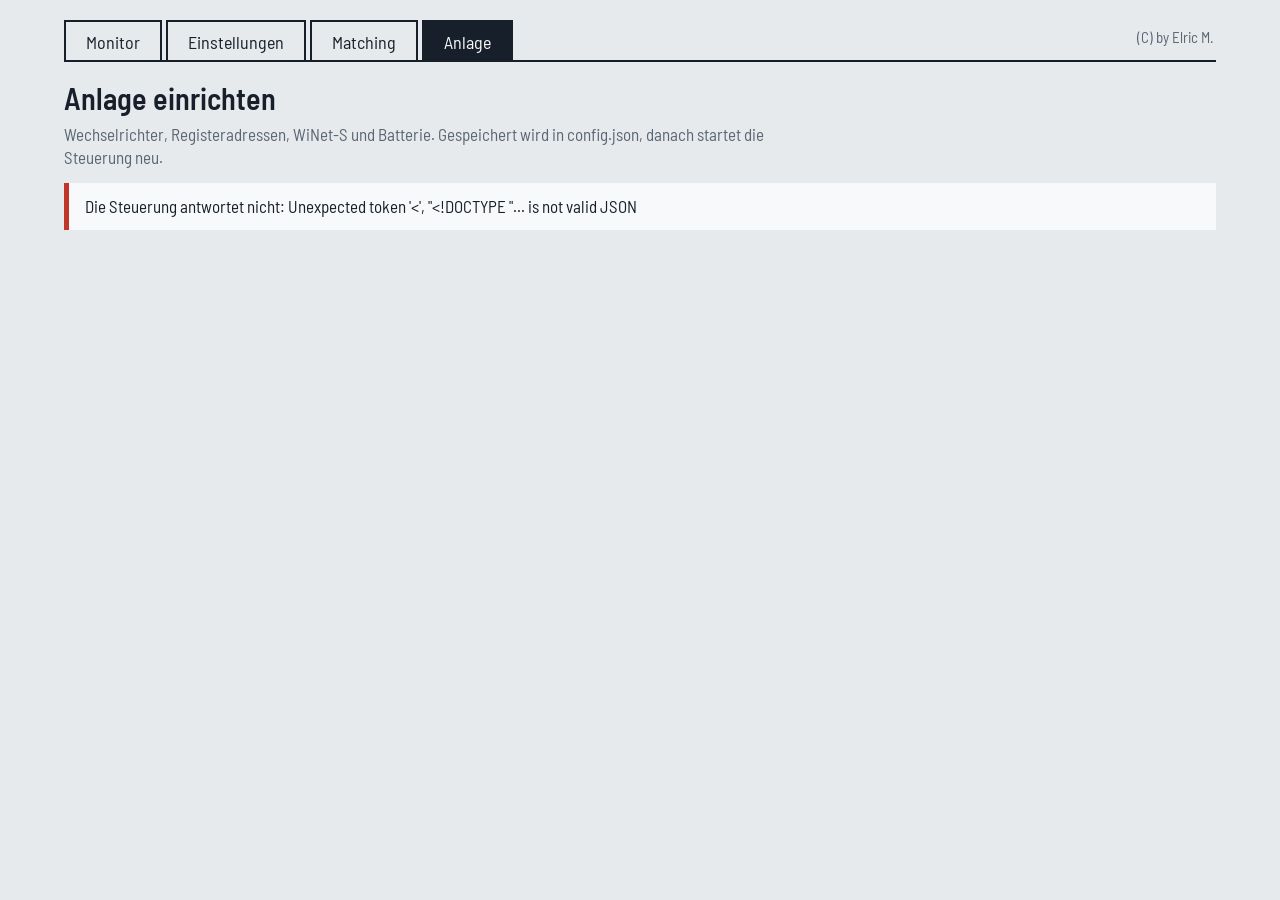
==== public/anlage.html @ 71a0f6d6 "Add files via upload 1st upload" ====
<!DOCTYPE html>
<!--
  Sungrow Steuerung – (C) by Elric M.
  Nur für die private Nutzung zu Test- und Lernzwecken. Kommerzielle Verwendung, Verwendung im Geschäftsbetrieb und
  Weiterverkauf untersagt. Benutzung auf eigene Gefahr, ohne Gewährleistung oder Garantie. Siehe LICENSE und HANDBUCH.md.
-->
<html lang="de">
<head>
<meta charset="utf-8">
<meta name="viewport" content="width=device-width, initial-scale=1">
<title>Anlage einrichten</title>
<link rel="preconnect" href="https://fonts.googleapis.com">
<link href="https://fonts.googleapis.com/css2?family=Barlow+Semi+Condensed:wght@400;500;600&display=swap" rel="stylesheet">
<style>
:root{--bg:#E7EAED;--panel:#F8F9FA;--ink:#17202A;--muted:#5A6673;--line:#C9D0D7;--track:#DDE2E7;--pv:#C98A00;--grid:#2A5FC4;--batt:#0A8575;--alert:#C2352B;--edit:#FFF3D6}
@media (prefers-color-scheme:dark){:root{--bg:#141A21;--panel:#1C242D;--ink:#E6EAEE;--muted:#97A3AF;--line:#34404C;--track:#2A343F;--pv:#E5A823;--grid:#6F9BEF;--batt:#35B9A6;--alert:#EF6A5F;--edit:#3A3016}}
*{box-sizing:border-box} html,body{margin:0}
body{background:var(--bg);color:var(--ink);font-family:"Barlow Semi Condensed",Bahnschrift,"DIN Alternate","Arial Narrow",sans-serif;font-size:17px;line-height:1.35;font-variant-numeric:tabular-nums}
.wrap{max-width:1200px;margin:0 auto;padding:20px 24px 120px}
.top{display:flex;gap:4px;margin-bottom:16px;border-bottom:2px solid var(--ink);flex-wrap:wrap}
.top a{font-size:18px;padding:8px 20px;border:2px solid var(--ink);border-bottom:0;color:var(--ink);text-decoration:none;margin-bottom:-2px}
.top a[aria-current="page"]{background:var(--ink);color:var(--panel)}
.top a:hover,.top a:focus-visible{background:var(--track)} .top a[aria-current="page"]:hover{background:var(--ink)}
.top .copy{margin-left:auto;align-self:center;color:var(--muted);font-size:15px;white-space:nowrap;padding:0 2px 6px 16px}
h1{font-size:30px;font-weight:600;margin:0 0 4px} h2{font-size:21px;font-weight:600;margin:0} h3{font-size:17px;font-weight:600;margin:0}
.lead{color:var(--muted);margin:0 0 6px;max-width:80ch}
.panel{background:var(--panel);border:1px solid var(--line);padding:20px 22px;margin-top:20px}
.phead{display:flex;flex-wrap:wrap;justify-content:space-between;align-items:center;gap:10px 16px;margin-bottom:14px}
.phead p{margin:4px 0 0;color:var(--muted);font-size:15px;max-width:76ch}
.banner{margin-top:14px;padding:12px 16px;border-left:5px solid var(--pv);background:var(--panel)} .banner.bad{border-left-color:var(--alert)}
.grid{display:grid;grid-template-columns:repeat(auto-fill,minmax(210px,1fr));gap:12px 18px}
label.f{display:block} label.f span{display:block;font-size:14px;color:var(--muted);margin-bottom:3px}
label.f small{display:block;font-size:13px;color:var(--muted);margin-top:3px}
input[type=text],input[type=number],input[type=password],select{font:inherit;width:100%;border:1px solid var(--line);background:var(--panel);color:var(--ink);padding:5px 8px;min-height:36px}
input:focus-visible,select:focus-visible,button:focus-visible,summary:focus-visible{outline:3px solid var(--grid);outline-offset:2px}
input.bad{border-color:var(--alert);box-shadow:inset 0 -3px 0 var(--alert)}
.chk{display:flex;gap:10px;align-items:center;cursor:pointer} .chk input{width:20px;height:20px;accent-color:var(--ink)}
button.b{font:inherit;font-size:16px;padding:7px 16px;border:2px solid var(--ink);background:var(--panel);color:var(--ink);cursor:pointer}
button.b.pri{background:var(--ink);color:var(--panel)} button.b.danger{border-color:var(--alert);color:var(--alert)}
button.b[disabled]{opacity:.4;cursor:default}
.acts{display:flex;flex-wrap:wrap;gap:8px;align-items:center}
.inv{border:2px solid var(--line);padding:16px 18px;margin-top:14px;background:var(--panel)}
.inv.off{opacity:.72;border-style:dashed}
.inv .ih{display:flex;flex-wrap:wrap;gap:10px 16px;align-items:center;margin-bottom:12px}
.inv .ih .tag{font-size:13px;padding:2px 8px;border:1px solid var(--muted);color:var(--muted)} .inv .ih .tag.main{border-color:var(--batt);color:var(--batt)}
.inv .ih .acts{margin-left:auto}
.res{font-size:15px;margin:12px 0 0} .res .ok{color:var(--batt)} .res .bad{color:var(--alert)} .res ul{margin:4px 0 0 18px;padding:0}
details{margin-top:14px;border-top:1px solid var(--line);padding-top:10px}
summary{cursor:pointer;font-weight:600}
.regs{width:100%;border-collapse:collapse;font-size:15px;margin-top:10px}
.regs th{text-align:left;font-weight:600;border-bottom:2px solid var(--ink);padding:5px 8px 5px 0;white-space:nowrap}
.regs td{border-bottom:1px solid var(--line);padding:4px 8px 4px 0;vertical-align:middle}
.regs td.n{text-align:right;white-space:nowrap} .regs .grp td{font-weight:600;padding-top:12px;border-bottom:1px solid var(--ink)}
.regs input{width:96px;min-height:30px;padding:2px 6px;text-align:right}
.regs tr.custom input{background:var(--edit);border-color:var(--pv)}
.regs .val{color:var(--batt)} .regs .err{color:var(--alert);font-size:13px}
.regwrap{overflow-x:auto}
.seg{display:inline-flex;border:2px solid var(--ink);flex-wrap:wrap} .seg button{font:inherit;font-size:16px;padding:6px 16px;border:0;background:none;color:var(--ink);cursor:pointer}
.seg button[aria-pressed="true"]{background:var(--ink);color:var(--panel)}
.bar{position:fixed;left:0;right:0;bottom:0;background:var(--panel);border-top:2px solid var(--ink);padding:12px 24px;z-index:5}
.bar .in{max-width:1200px;margin:0 auto;display:flex;flex-wrap:wrap;gap:10px 16px;align-items:center}
.bar .msg{flex:1 1 300px;font-size:15px} .bar .msg .bad{color:var(--alert)}
.gate{max-width:440px}
.hint{color:var(--muted);font-size:15px;margin:10px 0 0;max-width:80ch}
.overlay{position:fixed;inset:0;background:rgba(10,14,18,.55);display:none;align-items:center;justify-content:center;z-index:9}
.overlay.on{display:flex} .overlay div{background:var(--panel);border:2px solid var(--ink);padding:24px 28px;max-width:440px;font-size:19px}
[hidden]{display:none!important}
@media (max-width:640px){.wrap{padding:16px 16px 140px}.top a{padding:7px 12px;font-size:16px}.inv .ih .acts{margin-left:0}}
</style>
</head>
<body>
<div class="wrap">
  <nav class="top" aria-label="Bereiche"><a href="/">Monitor</a><a href="/einstellungen">Einstellungen</a><a href="/matching">Matching</a><a href="/anlage" aria-current="page">Anlage</a><span class="copy">(C) by Elric M.</span></nav>
  <h1>Anlage einrichten</h1>
  <p class="lead">Wechselrichter, Registeradressen, WiNet-S und Batterie. Gespeichert wird in config.json, danach startet die Steuerung neu.</p>
  <div class="banner" id="firstRun" hidden><b>Noch nicht eingerichtet.</b> Lege zuerst ein Passwort für diese Seite fest und trage dann mindestens den Hybridwechselrichter ein. Monitor, Einstellungen und Matching laufen, sobald gespeichert ist.</div>
  <div class="banner bad" id="loadErr" hidden></div>

  <!-- Zugang -->
  <section class="panel gate" id="setPw" hidden aria-labelledby="hSetPw">
    <h2 id="hSetPw">Passwort für diese Seite festlegen</h2>
    <p class="hint">Diese Seite zeigt und ändert IP-Adressen und das WiNet-Passwort. Mindestens 8 Zeichen. Vergessen? In config.json den Abschnitt „admin“ löschen und neu starten.</p>
    <form id="fSetPw"><div class="grid" style="grid-template-columns:1fr;margin-top:12px">
      <label class="f"><span>Neues Passwort</span><input type="password" id="pw1" autocomplete="new-password" minlength="8" required></label>
      <label class="f"><span>Wiederholen</span><input type="password" id="pw2" autocomplete="new-password" minlength="8" required></label>
    </div><div class="acts" style="margin-top:14px"><button class="b pri" type="submit">Festlegen</button></div><p class="res" id="rSetPw"></p></form>
  </section>
  <section class="panel gate" id="login" hidden aria-labelledby="hLogin">
    <h2 id="hLogin">Anmelden</h2>
    <form id="fLogin"><div class="grid" style="grid-template-columns:1fr;margin-top:12px">
      <label class="f"><span>Passwort</span><input type="password" id="pwL" autocomplete="current-password" required></label>
    </div><div class="acts" style="margin-top:14px"><button class="b pri" type="submit">Anmelden</button></div><p class="res" id="rLogin"></p></form>
  </section>

  <!-- Einstellungen -->
  <div id="editor" hidden>
    <section class="panel" aria-labelledby="hPlant">
      <div class="phead"><div><h2 id="hPlant">Anlage</h2></div></div>
      <div class="grid">
        <label class="f"><span>Name der Anlage</span><input type="text" id="plantName" maxlength="80"><small>Überschrift im Monitor</small></label>
        <label class="f"><span>Port der Weboberfläche</span><input type="number" id="httpPort" min="1024" max="65535"><small>Standard 8787</small></label>
        <label class="f"><span>Messintervall, Sekunden</span><input type="number" id="pollSeconds" min="5" max="300"><small>Standard 10</small></label>
      </div>
    </section>

    <section class="panel" aria-labelledby="hInv">
      <div class="phead"><div><h2 id="hInv">Wechselrichter</h2>
        <p>Genau ein aktiver Hybridwechselrichter mit Batterie, dazu beliebig viele Stringwechselrichter. Die Register sind mit den Sungrow-Standardadressen vorbelegt und lassen sich je Gerät ändern. „Verbindung testen“ liest alle eingetragenen Register sofort aus, ohne zu speichern.</p></div>
        <div class="acts"><button class="b" type="button" id="addHybrid">Hybrid hinzufügen</button><button class="b" type="button" id="addString">Stringwechselrichter hinzufügen</button></div></div>
      <div id="invs"></div>
    </section>

    <section class="panel" aria-labelledby="hCells">
      <div class="phead"><div><h2 id="hCells">Zellwerte der Batterie</h2>
        <p>Der WiNet-S reicht die Batterie meist nicht über Modbus durch. Seine Weboberfläche liest sie aber, und diesen Weg nutzt die Steuerung. Dafür braucht sie Benutzer und Passwort der WiNet-S-Weboberfläche.</p></div></div>
      <div class="seg" role="group" aria-label="Quelle der Zellwerte" id="cellSource">
        <button type="button" data-v="winet">WiNet-S Weboberfläche</button><button type="button" data-v="modbus">Modbus (Geräteadresse der Batterie)</button><button type="button" data-v="off">keine Zellwerte</button>
      </div>
      <div id="winetBox" style="margin-top:16px">
        <div class="grid">
          <label class="f"><span>Adresse des WiNet-S</span><input type="text" id="wHost" placeholder="leer = wie der Hybrid"><small>meist dieselbe wie beim Hybrid</small></label>
          <label class="f"><span>Port</span><input type="number" id="wPort" min="1" max="65535"><small>Standard 443</small></label>
          <label class="f"><span>Benutzer</span><input type="text" id="wUser" autocomplete="off"></label>
          <label class="f"><span>Passwort</span><input type="password" id="wPass" autocomplete="new-password"><small id="wPassHint"></small></label>
          <label class="f"><span>Abfrage alle … Sekunden</span><input type="number" id="wInt" min="10" max="600"><small>Standard 30, im Matching automatisch 10</small></label>
          <label class="f"><span>Zellblock ab Adresse</span><input type="number" id="wAddr" min="0" max="65535"><small>Standard 10756 (Doku 10757)</small></label>
          <label class="f"><span>Anzahl Register</span><input type="number" id="wCount" min="24" max="60"><small>Standard 30</small></label>
        </div>
        <div class="acts" style="margin-top:14px"><button class="b" type="button" id="testWinet">WiNet-S testen</button></div>
        <p class="hint">Der Test meldet sich mit den eingegebenen Daten an. Der WiNet-S erlaubt meist nur eine Anmeldung: die laufende Abfrage meldet sich danach von selbst wieder an.</p>
        <p class="res" id="rWinet"></p>
      </div>
      <div id="modbusBox" style="margin-top:16px" hidden>
        <div class="grid">
          <label class="f"><span>Geräteadresse der Batterie</span><input type="number" id="mUnit" min="0" max="247"><small>Standard 200, Verbindung über den Hybrid</small></label>
          <label class="f"><span>Zellblock ab Adresse</span><input type="number" id="mAddr" min="0" max="65535"><small>Standard 10756</small></label>
        </div>
      </div>
    </section>

    <section class="panel" aria-labelledby="hBatt">
      <div class="phead"><div><h2 id="hBatt">Batterieturm</h2><p>Bestimmt die Darstellung im Monitor und das Zielmodul des Matching-Assistenten.</p></div></div>
      <div class="grid">
        <label class="f"><span>Anzahl der Module</span><select id="modCount"></select></label>
        <label class="f"><span>Oberstes Modul im Turm</span><select id="modTop"></select><small>meist die höchste Nummer</small></label>
        <label class="f"><span>Nachgerüstetes Modul (Matching)</span><select id="modTarget"></select></label>
      </div>
      <h3 style="margin-top:18px">Notizen je Modul</h3>
      <p class="hint" style="margin-top:2px">Optional, zum Beispiel „neu“. Ein Modul mit Notiz wird im Moduldiagramm hervorgehoben.</p>
      <div class="grid" id="notes" style="margin-top:10px"></div>
    </section>

    <section class="panel gate" aria-labelledby="hAcc">
      <div class="phead"><div><h2 id="hAcc">Zugang</h2></div><div class="acts"><button class="b" type="button" id="logout">Abmelden</button></div></div>
      <form id="fChPw"><div class="grid" style="grid-template-columns:1fr">
        <label class="f"><span>Bisheriges Passwort</span><input type="password" id="pwO" autocomplete="current-password" required></label>
        <label class="f"><span>Neues Passwort</span><input type="password" id="pwN" autocomplete="new-password" minlength="8" required></label>
      </div><div class="acts" style="margin-top:14px"><button class="b" type="submit">Passwort ändern</button></div><p class="res" id="rChPw"></p></form>
    </section>
  </div>
</div>

<div class="bar" id="bar" hidden><div class="in">
  <div class="msg" id="barMsg" aria-live="polite">Keine Änderungen.</div>
  <button class="b" type="button" id="discard" disabled>Verwerfen</button>
  <button class="b pri" type="button" id="save" disabled>Speichern und neu starten</button>
</div></div>
<div class="overlay" id="overlay" role="alert"><div id="overlayText">Gespeichert. Die Steuerung startet neu …</div></div>

<script>
(function(){
'use strict';
var $=function(id){return document.getElementById(id);};
var esc=function(s){return String(s===undefined||s===null?'':s).replace(/[&<>"']/g,function(c){return {'&':'&amp;','<':'&lt;','>':'&gt;','"':'&quot;',"'":'&#39;'}[c];});};
var nf=function(v,d){return v===null||v===undefined||isNaN(v)?'–':Number(v).toLocaleString('de-DE',{minimumFractionDigits:0,maximumFractionDigits:d});};
var TYPES=null, MAXMOD=8, C=null, orig='', status=null;

function api(path, body){
  var o = body===undefined ? {cache:'no-store'} : {method:'POST',headers:{'Content-Type':'application/json','X-Requested-With':'sungrow'},body:JSON.stringify(body)};
  return fetch('/api/setup/'+path,o).then(function(r){ return r.json().then(function(j){ j._status=r.status; return j; }); });
}
function show(id,on){ $(id).hidden=!on; }

/* ---------- Zugang ---------- */
function start(){
  api('status').then(function(s){
    status=s; show('firstRun',!s.configured);
    if(!s.passwordSet){ show('setPw',true); $('pw1').focus(); return; }
    if(!s.loggedIn){ show('login',true); $('pwL').focus(); return; }
    loadConfig();
  }).catch(function(e){ $('loadErr').hidden=false; $('loadErr').textContent='Die Steuerung antwortet nicht: '+e.message; });
}
$('fSetPw').onsubmit=function(e){ e.preventDefault();
  if($('pw1').value!==$('pw2').value){ $('rSetPw').innerHTML='<span class="bad">Die beiden Eingaben stimmen nicht überein.</span>'; return; }
  api('password',{password:$('pw1').value}).then(function(j){ if(j.ok){ show('setPw',false); loadConfig(); } else $('rSetPw').innerHTML='<span class="bad">'+esc(j.error)+'</span>'; });
};
$('fLogin').onsubmit=function(e){ e.preventDefault();
  api('login',{password:$('pwL').value}).then(function(j){ if(j.ok){ show('login',false); loadConfig(); } else { $('rLogin').innerHTML='<span class="bad">'+esc(j.error)+'</span>'; $('pwL').select(); } });
};
$('fChPw').onsubmit=function(e){ e.preventDefault();
  api('password',{old:$('pwO').value,password:$('pwN').value}).then(function(j){ $('rChPw').innerHTML=j.ok?'<span class="ok">Passwort geändert.</span>':'<span class="bad">'+esc(j.error)+'</span>'; if(j.ok){ $('pwO').value=''; $('pwN').value=''; } });
};
$('logout').onclick=function(){ api('logout',{}).then(function(){ location.reload(); }); };

/* ---------- Laden ---------- */
function loadConfig(){
  api('config').then(function(j){
    if(j._status===401){ show('editor',false); show('bar',false); show('login',true); return; }
    TYPES=j.types; MAXMOD=j.maxModules||8; C=j.config;
    C.inverters.forEach(function(i){ i.registers=fullRegs(i.type,i.registers); i._open=false; i._test=null; });
    if(!C.inverters.length) C.inverters.push(newInv('hybrid'));
    C.winet.password='';
    orig=snapshot(); show('editor',true); show('bar',true); render();
  });
}
function fullRegs(type, over){ var out={}; TYPES[type].map.forEach(function(d){ out[d.key]=over&&over[d.key]!==undefined?over[d.key]:d.addr; }); return out; }
function newInv(type){
  var n=C.inverters.filter(function(i){return i.type===type;}).length+1;
  return { name:type==='hybrid'?(n>1?'Hybrid '+n:'Hybrid'):'String '+n, enabled:true, type:type, host:'', port:502, unitId:1, ratedPower:10600, addToHouseLoad:true, registers:fullRegs(type,{}), _open:false, _test:null };
}
function snapshot(){ return JSON.stringify(payload()); }
function payload(){
  return { plantName:C.plantName, httpPort:+C.httpPort, pollSeconds:+C.pollSeconds,
    inverters:C.inverters.map(function(i){ var o={name:i.name,enabled:i.enabled,type:i.type,host:i.host,port:+i.port,unitId:+i.unitId,registers:i.registers}; if(i.type==='hybrid') o.ratedPower=+i.ratedPower; else o.addToHouseLoad=i.addToHouseLoad; return o; }),
    cellSource:C.cellSource, winet:{host:C.winet.host,port:+C.winet.port,username:C.winet.username,password:C.winet.password,intervalSeconds:+C.winet.intervalSeconds,paramAddress:+C.winet.paramAddress,paramCount:+C.winet.paramCount},
    modbusBattery:{unitId:+C.modbusBattery.unitId,cellBlockAddress:+C.modbusBattery.cellBlockAddress},
    moduleCount:+C.moduleCount, topModuleIndex:+C.topModuleIndex, targetModule:+C.targetModule, moduleNotes:C.moduleNotes };
}
function changed(){
  var dirty = snapshot()!==orig;
  $('save').disabled=!dirty; $('discard').disabled=!dirty;
  if(dirty) $('barMsg').textContent='Ungespeicherte Änderungen.'; else if(!$('barMsg').querySelector('.bad')) $('barMsg').textContent='Keine Änderungen.';
}

/* ---------- Darstellung ---------- */
function bindVal(id, obj, key, num){ var el=$(id); el.value=obj[key]===null||obj[key]===undefined?'':obj[key]; el.oninput=function(){ obj[key]=num?(el.value===''?'':Number(el.value)):el.value; changed(); }; }
function render(){
  bindVal('plantName',C,'plantName'); bindVal('httpPort',C,'httpPort',true); bindVal('pollSeconds',C,'pollSeconds',true);
  renderInvs();
  Array.prototype.forEach.call($('cellSource').querySelectorAll('button'),function(b){
    b.setAttribute('aria-pressed',String(C.cellSource===b.getAttribute('data-v')));
    b.onclick=function(){ C.cellSource=b.getAttribute('data-v'); render(); changed(); };
  });
  show('winetBox',C.cellSource==='winet'); show('modbusBox',C.cellSource==='modbus');
  bindVal('wHost',C.winet,'host'); bindVal('wPort',C.winet,'port',true); bindVal('wUser',C.winet,'username'); bindVal('wPass',C.winet,'password');
  bindVal('wInt',C.winet,'intervalSeconds',true); bindVal('wAddr',C.winet,'paramAddress',true); bindVal('wCount',C.winet,'paramCount',true);
  $('wPass').placeholder=C.winet.passwordSet?'unverändert lassen':'';
  $('wPassHint').textContent=C.winet.passwordSet?'Ein Passwort ist gespeichert. Leer lassen, um es zu behalten.':'Noch kein Passwort gespeichert.';
  bindVal('mUnit',C.modbusBattery,'unitId',true); bindVal('mAddr',C.modbusBattery,'cellBlockAddress',true);
  var opts=function(n,sel){ var h=''; for(var i=1;i<=n;i++) h+='<option value="'+i+'"'+(i===+sel?' selected':'')+'>'+i+'</option>'; return h; };
  $('modCount').innerHTML=opts(MAXMOD,C.moduleCount); $('modTop').innerHTML=opts(+C.moduleCount,C.topModuleIndex); $('modTarget').innerHTML=opts(+C.moduleCount,C.targetModule);
  $('modCount').onchange=function(){ C.moduleCount=+this.value; if(C.topModuleIndex>C.moduleCount) C.topModuleIndex=C.moduleCount; if(C.targetModule>C.moduleCount) C.targetModule=C.moduleCount; render(); changed(); };
  $('modTop').onchange=function(){ C.topModuleIndex=+this.value; changed(); };
  $('modTarget').onchange=function(){ C.targetModule=+this.value; changed(); };
  var nh=''; for(var m=1;m<=+C.moduleCount;m++) nh+='<label class="f"><span>Modul '+m+'</span><input type="text" maxlength="40" data-m="'+m+'" value="'+esc(C.moduleNotes[m]||'')+'"></label>';
  $('notes').innerHTML=nh;
  Array.prototype.forEach.call($('notes').querySelectorAll('input'),function(el){ el.oninput=function(){ var m=el.getAttribute('data-m'); if(el.value.trim()) C.moduleNotes[m]=el.value; else delete C.moduleNotes[m]; changed(); }; });
  changed();
}

function renderInvs(){
  var box=$('invs'); box.innerHTML='';
  var activeHybrids=C.inverters.filter(function(i){return i.type==='hybrid'&&i.enabled;}).length;
  C.inverters.forEach(function(inv,idx){
    var el=document.createElement('div'); el.className='inv'+(inv.enabled?'':' off');
    var isMain = inv.type==='hybrid' && inv.enabled && activeHybrids===1;
    el.innerHTML=
      '<div class="ih"><h3>'+esc(inv.name||'(ohne Namen)')+'</h3><span class="tag'+(isMain?' main':'')+'">'+esc(TYPES[inv.type].label)+(isMain?', führt Batterie und Matching':'')+'</span>'+
      '<label class="chk"><input type="checkbox" data-k="enabled"'+(inv.enabled?' checked':'')+'> aktiv</label>'+
      '<div class="acts"><button class="b" type="button" data-a="test">Verbindung testen</button><button class="b danger" type="button" data-a="del">Entfernen</button></div></div>'+
      '<div class="grid">'+
        '<label class="f"><span>Name</span><input type="text" maxlength="40" data-k="name" value="'+esc(inv.name)+'"></label>'+
        '<label class="f"><span>Typ</span><select data-k="type"><option value="hybrid"'+(inv.type==='hybrid'?' selected':'')+'>'+esc(TYPES.hybrid.label)+'</option><option value="string"'+(inv.type==='string'?' selected':'')+'>'+esc(TYPES.string.label)+'</option></select></label>'+
        '<label class="f"><span>IP-Adresse oder Hostname</span><input type="text" data-k="host" placeholder="z. B. WiNet-S des Geräts" value="'+esc(inv.host)+'"><small>die Adresse des WiNet-S an diesem Gerät</small></label>'+
        '<label class="f"><span>Modbus-Port</span><input type="number" min="1" max="65535" data-k="port" value="'+esc(inv.port)+'"><small>Standard 502</small></label>'+
        '<label class="f"><span>Geräteadresse (Unit)</span><input type="number" min="0" max="247" data-k="unitId" value="'+esc(inv.unitId)+'"><small>Standard 1</small></label>'+
        (inv.type==='hybrid'
          ? '<label class="f"><span>Nennleistung, Watt</span><input type="number" min="1000" max="50000" step="100" data-k="ratedPower" value="'+esc(inv.ratedPower)+'"><small>Obergrenze der Leistungsregler, z. B. 10600 bei einem 10-kW-Hybrid</small></label>'
          : '<label class="chk" style="align-self:end;padding-bottom:22px"><input type="checkbox" data-k="addToHouseLoad"'+(inv.addToHouseLoad?' checked':'')+'> Leistung zum Hausverbrauch addieren</label>')+
      '</div>'+
      '<div class="res" data-r="res"></div>'+
      '<details'+(inv._open?' open':'')+'><summary>Register ('+countCustom(inv)+' von Sungrow-Standard abweichend)</summary>'+
        '<p class="hint">Adressen 0-basiert, also Registernummer aus der Sungrow-Dokumentation minus 1. Geänderte Adressen sind gelb. Format und Faktor sind fest, nur die Adresse ist wählbar.</p>'+
        '<div class="acts" style="margin-top:8px"><button class="b" type="button" data-a="reset">Standard wiederherstellen</button></div>'+
        '<div class="regwrap"><table class="regs"><thead><tr><th>Wert</th><th>Art</th><th>Adresse</th><th>Doku-Nr.</th><th>Format</th><th>Faktor</th><th>Testwert</th></tr></thead><tbody>'+regRows(inv)+'</tbody></table></div>'+
      '</details>';
    box.appendChild(el);
    renderTest(inv, el);
    el.querySelector('details').ontoggle=function(){ inv._open=this.open; };
    Array.prototype.forEach.call(el.querySelectorAll('[data-k]'),function(f){
      var k=f.getAttribute('data-k');
      var upd=function(){
        if(f.type==='checkbox') inv[k]=f.checked;
        else if(f.type==='number') inv[k]=f.value===''?'':Number(f.value);
        else inv[k]=f.value;
        if(k==='type'){ inv.registers=fullRegs(inv.type,{}); inv._test=null; renderInvs(); }
        else if(k==='enabled') renderInvs();
        else if(k==='name') el.querySelector('h3').textContent=inv.name||'(ohne Namen)';
        changed();
      };
      f.onchange=upd; if(f.tagName==='INPUT'&&f.type!=='checkbox') f.oninput=upd;
    });
    Array.prototype.forEach.call(el.querySelectorAll('input[data-reg]'),function(f){
      f.oninput=function(){ var k=f.getAttribute('data-reg'), n=f.value===''?'':Number(f.value);
        inv.registers[k]=n; var d=defOf(inv.type,k), tr=f.closest('tr');
        tr.className = n!==d.addr ? 'custom' : ''; tr.querySelector('.doc').textContent = n===''||isNaN(n)?'–':(n+1);
        f.classList.toggle('bad', !(Number.isInteger(n)&&n>=0&&n<=65535));
        el.querySelector('summary').textContent='Register ('+countCustom(inv)+' von Sungrow-Standard abweichend)';
        changed(); };
    });
    el.querySelector('[data-a="test"]').onclick=function(){ testInv(inv, el, this); };
    el.querySelector('[data-a="del"]').onclick=function(){ if(window.confirm('Wechselrichter „'+(inv.name||'')+'“ entfernen?')){ C.inverters.splice(idx,1); renderInvs(); changed(); } };
    el.querySelector('[data-a="reset"]').onclick=function(){ inv.registers=fullRegs(inv.type,{}); inv._open=true; renderInvs(); changed(); };
  });
}
function defOf(type,key){ return TYPES[type].map.filter(function(d){return d.key===key;})[0]; }
function countCustom(inv){ return TYPES[inv.type].map.filter(function(d){ return inv.registers[d.key]!==d.addr; }).length; }
function regRows(inv){
  var h='', grp='', t=inv._test, rows={}; if(t&&t.rows) t.rows.forEach(function(x){rows[x.key]=x;});
  TYPES[inv.type].map.forEach(function(d){
    if(d.group!==grp){ grp=d.group; h+='<tr class="grp"><td colspan="7">'+esc(grp)+'</td></tr>'; }
    var a=inv.registers[d.key], x=rows[d.key];
    var tv = !x ? '' : x.error ? '<span class="err">'+esc(x.error)+'</span>' : '<span class="val">'+nf(x.value,3)+' '+esc(d.unit)+'</span>';
    h+='<tr'+(a!==d.addr?' class="custom"':'')+'><td>'+esc(d.label)+(d.core?' *':'')+'</td><td>'+(d.fc===4?'Input (04)':'Holding (03)')+'</td>'+
      '<td><input type="number" min="0" max="65535" aria-label="Adresse '+esc(d.label)+'" data-reg="'+d.key+'" value="'+esc(a)+'"></td><td class="n doc">'+(a===''?'–':(+a+1))+'</td>'+
      '<td>'+d.type+'</td><td class="n">'+nf(d.scale,2)+(d.unit?' '+esc(d.unit):'')+'</td><td>'+tv+'</td></tr>';
  });
  return h+'<tr><td colspan="7" class="hint" style="border:0">* ohne diesen Wert ist eine Messung unbrauchbar</td></tr>';
}
function renderTest(inv, el){
  var r=el.querySelector('[data-r="res"]'), t=inv._test;
  if(!t){ r.innerHTML=''; return; }
  if(t.pending){ r.innerHTML='lese alle Register …'; return; }
  var ok=t.rows?t.rows.filter(function(x){return x.value!==null;}).length:0, all=t.rows?t.rows.length:0;
  r.innerHTML = (t.ok?'<span class="ok">Verbindung steht, '+ok+' von '+all+' Registern gelesen.</span>':'<span class="bad">'+esc(t.error||'Fehler')+'</span>'+(all?' ('+ok+' von '+all+' Registern gelesen)':''))+
    (t.notes&&t.notes.length?'<ul>'+t.notes.map(function(n){return '<li class="bad">'+esc(n)+'</li>';}).join('')+'</ul>':'')+
    (all?' Die Werte stehen unten in der Registertabelle.':'');
}
function testInv(inv, el, btn){
  btn.disabled=true; inv._test={pending:true}; renderTest(inv,el);
  api('test',{inverter:{type:inv.type,host:inv.host,port:+inv.port,unitId:+inv.unitId,registers:inv.registers}}).then(function(j){
    inv._test=j; inv._open = inv._open || !!j.rows; renderInvs();
  }).catch(function(e){ inv._test={ok:false,error:e.message}; renderTest(inv,el); }).then(function(){ btn.disabled=false; });
}
$('addHybrid').onclick=function(){ C.inverters.push(newInv('hybrid')); renderInvs(); changed(); };
$('addString').onclick=function(){ C.inverters.push(newInv('string')); renderInvs(); changed(); };
$('testWinet').onclick=function(){
  var b=this; b.disabled=true; $('rWinet').textContent='melde mich an und lese die Zellwerte …';
  var hy=C.inverters.filter(function(i){return i.type==='hybrid'&&i.enabled;})[0];
  api('test-winet',{winet:payload().winet,inverterHost:hy?hy.host:''}).then(function(j){
    $('rWinet').innerHTML = j.ok ? '<span class="ok">Angemeldet. '+esc(j.device)+': '+j.modulesSeen+' Module, Zellen '+nf(j.cellMin,4)+' bis '+nf(j.cellMax,4)+' V, Spreizung '+nf(j.spreadMv,1)+' mV.</span>' : '<span class="bad">'+esc(j.error)+'</span>';
  }).catch(function(e){ $('rWinet').innerHTML='<span class="bad">'+esc(e.message)+'</span>'; }).then(function(){ b.disabled=false; });
};

/* ---------- Speichern ---------- */
$('discard').onclick=function(){ if(window.confirm('Alle ungespeicherten Änderungen verwerfen?')) loadConfig(); };
$('save').onclick=function(){
  var b=this; b.disabled=true; $('barMsg').textContent='prüfe …';
  var p=payload();
  api('save',{config:p}).then(function(j){
    if(!j.ok){ $('barMsg').innerHTML='<span class="bad"><b>Nicht gespeichert:</b> '+(j.errors||[j.error]).map(esc).join('; ')+'</span>'; b.disabled=false; return; }
    orig=snapshot(); $('overlay').classList.add('on');
    var target = location.protocol+'//'+location.hostname+':'+j.port+(status&&status.configured?'/anlage':'/');
    if(+j.port!==+(location.port||(location.protocol==='https:'?443:80))){ $('overlayText').textContent='Gespeichert. Die Steuerung startet neu und ist gleich unter Port '+j.port+' erreichbar …'; setTimeout(function(){ location.href=target; },5000); return; }
    var tries=0, wait=function(){ tries++; fetch('/api/setup/status',{cache:'no-store'}).then(function(r){return r.json();}).then(function(){ location.href=target; }).catch(function(){ if(tries<40) setTimeout(wait,1500); else $('overlayText').textContent='Die Steuerung meldet sich nicht zurück. Bitte das Log ansehen (data/steuerung.log) oder von Hand starten.'; }); };
    setTimeout(wait,2500);
  }).catch(function(e){ $('barMsg').innerHTML='<span class="bad">'+esc(e.message)+'</span>'; b.disabled=false; });
};
window.addEventListener('beforeunload',function(e){ if(C && snapshot()!==orig){ e.preventDefault(); e.returnValue=''; } });
start();
})();
</script>
</body>
</html>
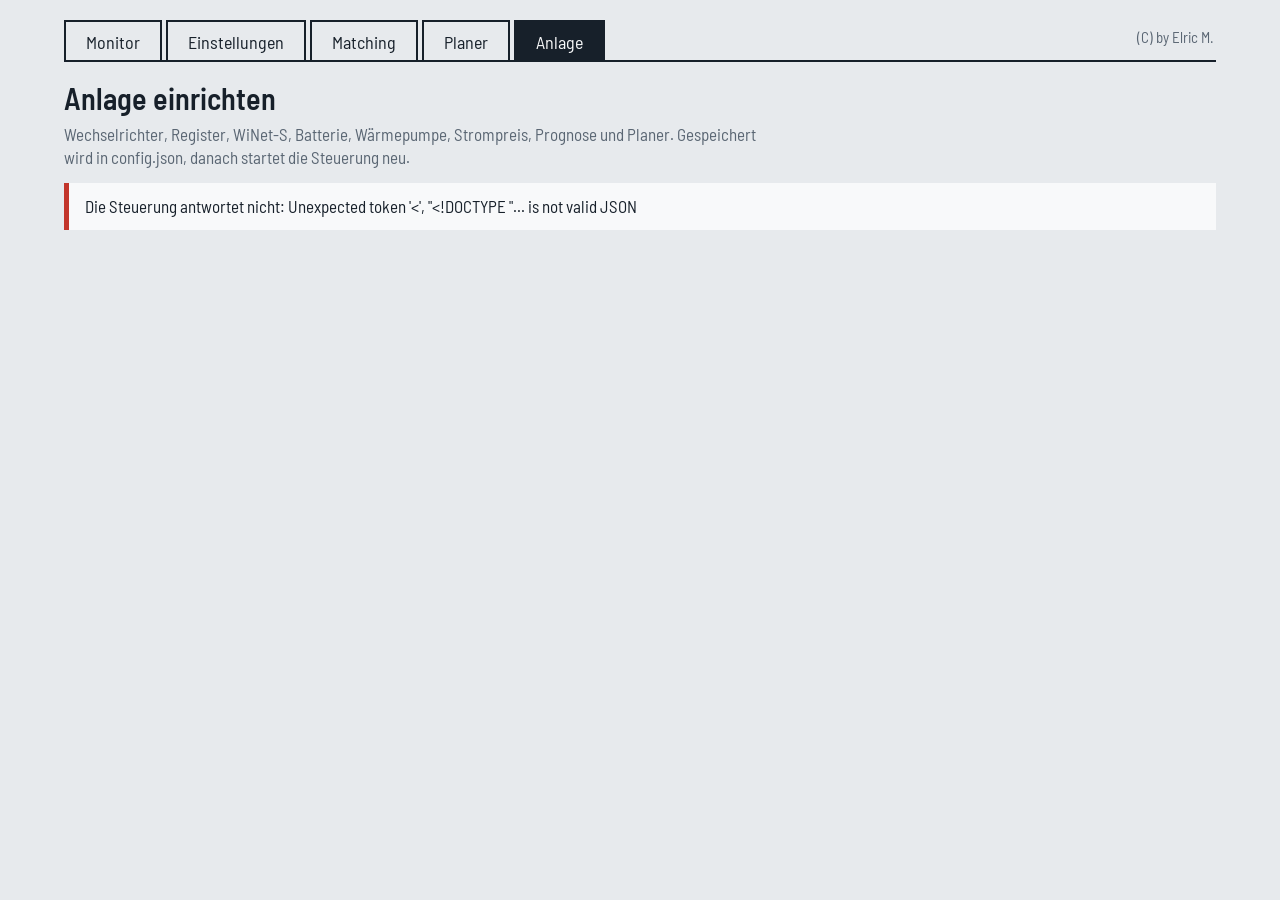
==== commit d4b18092: "Version 1.3: Messgeräte, Wochenausblick, Skins und Docker Vielen Dank für Euer Feedback.  Messgerä" ====
--- a/public/anlage.html
+++ b/public/anlage.html
@@ -57,6 +57,11 @@
 .regwrap{overflow-x:auto}
 .seg{display:inline-flex;border:2px solid var(--ink);flex-wrap:wrap} .seg button{font:inherit;font-size:16px;padding:6px 16px;border:0;background:none;color:var(--ink);cursor:pointer}
 .seg button[aria-pressed="true"]{background:var(--ink);color:var(--panel)}
+.regs select{min-height:30px;padding:2px 4px;width:auto} .regs input.sc{width:70px}
+.plane{display:grid;grid-template-columns:1.4fr 1fr 1fr 1fr auto;gap:10px;align-items:end;margin-top:10px} .plane .b{min-height:36px}
+.adv{margin-top:12px} .adv summary{font-weight:500;color:var(--muted)}
+.sub2{font-size:15px;color:var(--muted);margin:14px 0 6px;font-weight:600}
+@media (max-width:640px){.plane{grid-template-columns:1fr 1fr}}
 .bar{position:fixed;left:0;right:0;bottom:0;background:var(--panel);border-top:2px solid var(--ink);padding:12px 24px;z-index:5}
 .bar .in{max-width:1200px;margin:0 auto;display:flex;flex-wrap:wrap;gap:10px 16px;align-items:center}
 .bar .msg{flex:1 1 300px;font-size:15px} .bar .msg .bad{color:var(--alert)}
@@ -67,12 +72,14 @@
 [hidden]{display:none!important}
 @media (max-width:640px){.wrap{padding:16px 16px 140px}.top a{padding:7px 12px;font-size:16px}.inv .ih .acts{margin-left:0}}
 </style>
+<link rel="stylesheet" href="/skins.css">
+<script src="/skins.js"></script>
 </head>
 <body>
 <div class="wrap">
-  <nav class="top" aria-label="Bereiche"><a href="/">Monitor</a><a href="/einstellungen">Einstellungen</a><a href="/matching">Matching</a><a href="/anlage" aria-current="page">Anlage</a><span class="copy">(C) by Elric M.</span></nav>
+  <nav class="top" aria-label="Bereiche"><a href="/">Monitor</a><a href="/einstellungen">Einstellungen</a><a href="/matching">Matching</a><a href="/planer">Planer</a><a href="/anlage" aria-current="page">Anlage</a><span class="copy">(C) by Elric M.</span></nav>
   <h1>Anlage einrichten</h1>
-  <p class="lead">Wechselrichter, Registeradressen, WiNet-S und Batterie. Gespeichert wird in config.json, danach startet die Steuerung neu.</p>
+  <p class="lead">Wechselrichter, Register, WiNet-S, Batterie, Wärmepumpe, Strompreis, Prognose und Planer. Gespeichert wird in config.json, danach startet die Steuerung neu.</p>
   <div class="banner" id="firstRun" hidden><b>Noch nicht eingerichtet.</b> Lege zuerst ein Passwort für diese Seite fest und trage dann mindestens den Hybridwechselrichter ein. Monitor, Einstellungen und Matching laufen, sobald gespeichert ist.</div>
   <div class="banner bad" id="loadErr" hidden></div>
 
@@ -132,7 +139,9 @@
       </div>
       <div id="modbusBox" style="margin-top:16px" hidden>
         <div class="grid">
-          <label class="f"><span>Geräteadresse der Batterie</span><input type="number" id="mUnit" min="0" max="247"><small>Standard 200, Verbindung über den Hybrid</small></label>
+          <label class="f"><span>Adresse der Batterie</span><input type="text" id="mHost" placeholder="leer = wie der Hybrid"><small>auch ein Modbus-Proxy ist möglich</small></label>
+          <label class="f"><span>Port</span><input type="number" id="mPort" min="1" max="65535"><small>Standard 502, beim Proxy z. B. 5020</small></label>
+          <label class="f"><span>Geräteadresse der Batterie</span><input type="number" id="mUnit" min="0" max="247"><small>Standard 200</small></label>
           <label class="f"><span>Zellblock ab Adresse</span><input type="number" id="mAddr" min="0" max="65535"><small>Standard 10756</small></label>
         </div>
       </div>
@@ -150,6 +159,119 @@
       <div class="grid" id="notes" style="margin-top:10px"></div>
     </section>
 
+
+    <section class="panel" aria-labelledby="hMt">
+      <div class="phead"><div><h2 id="hMt">Messgeräte</h2>
+        <p>Leistungsmesser für den Energiefluss und das Lernen des Planers: Zähler wie der Eastron SDM630 direkt per Modbus, über einen Loxone Miniserver oder über eine JSON-Schnittstelle (Shelly, Tasmota, Wallbox). Jedes Messgerät bekommt eine Rolle; gemessene Werte haben Vorrang vor gerechneten.</p></div>
+        <div class="acts"><button class="b" type="button" id="addMeter">Messgerät hinzufügen</button></div></div>
+      <div id="meters"></div>
+    </section>
+
+    <section class="panel" aria-labelledby="hHp">
+      <div class="phead"><div><h2 id="hHp">Wärmepumpe</h2>
+        <p>Über Modbus, meist per RS485-Ethernet-Umsetzer am BMS-Anschluss des Reglers. Gelesen werden die eingeschalteten Register. <b>Geschrieben wird nur eines:</b> die Sollwert-Verschiebung PV (Smart Grid), sie liegt im RAM des Reglers. Sollwerte, Heizkurve und Betriebsart bleiben Leseregister, weil sie im EEPROM landen und der nur wenige Schreibzyklen verträgt.</p></div>
+        <label class="chk"><input type="checkbox" id="hpOn"> Wärmepumpe aktiv</label></div>
+      <div id="hpBox">
+        <div class="grid">
+          <label class="f"><span>Name</span><input type="text" id="hpName" maxlength="40"></label>
+          <label class="f"><span>Typ</span><select id="hpModel"></select></label>
+          <label class="f"><span>IP-Adresse des Umsetzers</span><input type="text" id="hpHost" placeholder="z. B. 192.0.2.20"><small>RS485-Ethernet-Umsetzer oder Ethernet-Karte des Reglers</small></label>
+          <label class="f"><span>Port</span><input type="number" id="hpPort" min="1" max="65535"><small>Standard 502, bei Umsetzern oft 8899 oder 4196</small></label>
+          <label class="f"><span>Rahmenformat</span><select id="hpFraming"><option value="rtu">Modbus RTU über TCP (transparenter Umsetzer)</option><option value="tcp">Modbus TCP (Gateway oder Ethernet-Karte)</option></select><small>Umsetzer im „transparenten“ Betrieb: RTU. Serielle Einstellungen wie Baudrate stellt der Umsetzer selbst ein.</small></label>
+          <label class="f"><span>Geräteadresse (Unit)</span><input type="number" id="hpUnit" min="0" max="247"><small>wie im Regler unter Einstellungen → Netzwerk → Adresse</small></label>
+          <label class="f"><span>Abfrage alle … Sekunden</span><input type="number" id="hpPoll" min="5" max="600"><small>Standard 30</small></label>
+        </div>
+        <p class="sub2">Schreiben</p>
+        <div class="grid">
+          <label class="chk" style="align-self:center"><input type="checkbox" id="hpWrite"> Schreiben erlauben (Sollwert-Verschiebung PV)</label>
+          <label class="f"><span>Verschiebung höchstens, K</span><input type="number" id="hpShMax" min="0" max="15" step="0.5"><small>Anheben, z. B. 5</small></label>
+          <label class="f"><span>Verschiebung mindestens, K</span><input type="number" id="hpShMin" min="-10" max="0" step="0.5"><small>Absenken, z. B. −3</small></label>
+        </div>
+        <div class="acts" style="margin-top:14px"><button class="b" type="button" id="testHp">Verbindung testen</button></div>
+        <p class="res" id="rHp"></p>
+        <details id="hpRegs"><summary>Register</summary>
+          <p class="hint">Doku-Nr. wie in der Registerliste des Herstellers: 30001–39999 sind Input-Register (lesen), 40001–49999 Holding-Register. Format s16 = mit Vorzeichen, u16 = ohne. Ausgeschaltete Register werden nicht abgefragt. Nur bekannte und eingeschaltete Register kommen in die Abfrage; unbekannte Adressen meldet der Test als Modbus-Ausnahme 2.</p>
+          <div class="acts" style="margin-top:8px"><button class="b" type="button" id="hpReset">Standard wiederherstellen</button></div>
+          <div class="regwrap"><table class="regs"><thead><tr><th>Wert</th><th>Ein</th><th>Doku-Nr.</th><th>Art</th><th>Format</th><th>Faktor</th><th>Einheit</th><th>Testwert</th></tr></thead><tbody id="hpRows"></tbody></table></div>
+        </details>
+      </div>
+    </section>
+
+    <section class="panel" aria-labelledby="hPr">
+      <div class="phead"><div><h2 id="hPr">Strompreis</h2>
+        <p>Für dynamische Tarife (z. B. Rabot Energy, Tibber, aWATTar). Der Börsenpreis kommt öffentlich von aWATTar oder Energy-Charts, die festen Bestandteile stehen auf deiner Rechnung: Netzentgelt, Stromsteuer, Umlagen, Konzessionsabgabe und der Aufschlag des Anbieters, alles netto in ct/kWh. Endpreis = (Börse + feste Bestandteile) × (1 + MwSt).</p></div></div>
+      <div class="seg" role="group" aria-label="Strombörse" id="prSource">
+        <button type="button" data-v="awattar">aWATTar (stündlich)</button><button type="button" data-v="energycharts">Energy-Charts (viertelstündlich)</button><button type="button" data-v="none">fester Preis</button>
+      </div>
+      <div class="grid" style="margin-top:16px">
+        <label class="f" data-pr="dyn"><span>Feste Bestandteile netto, ct/kWh</span><input type="number" id="prFixed" min="0" max="100" step="0.01"><small>Netz, Steuern, Umlagen, Aufschlag</small></label>
+        <label class="f" data-pr="dyn"><span>Mehrwertsteuer, %</span><input type="number" id="prVat" min="0" max="30" step="0.1"><small>Deutschland 19</small></label>
+        <label class="f" data-pr="fix"><span>Fester Arbeitspreis brutto, ct/kWh</span><input type="number" id="prFallback" min="0" max="200" step="0.01"><small>gilt auch als Ersatz, wenn die Börse nicht erreichbar ist</small></label>
+        <label class="f"><span>Einspeisevergütung, ct/kWh</span><input type="number" id="prFeed" min="0" max="100" step="0.01"><small>was eingespeister Strom bringt</small></label>
+        <label class="f" data-pr="ec"><span>Gebotszone</span><input type="text" id="prZone" maxlength="10"><small>Standard DE-LU</small></label>
+      </div>
+      <details class="adv"><summary>Erweitert</summary><div class="grid" style="margin-top:10px">
+        <label class="f"><span>Eigene Adresse der Schnittstelle</span><input type="text" id="prUrl" placeholder="leer = Standard"><small>nur, wenn sich die Adresse des Dienstes ändert</small></label>
+      </div></details>
+      <div class="acts" style="margin-top:14px"><button class="b" type="button" id="testPr">Börse abfragen</button></div>
+      <p class="res" id="rPr"></p>
+    </section>
+
+    <section class="panel" aria-labelledby="hFc">
+      <div class="phead"><div><h2 id="hFc">Prognose</h2>
+        <p>Wetter und PV-Ertrag für die nächsten Tage. Open-Meteo liefert Temperatur und Einstrahlung je Dachfläche, daraus rechnet die Steuerung den Ertrag und lernt über die Wochen aus dem gemessenen Tagesertrag nach. Alternativ liefert forecast.solar die PV-Prognose fertig.</p></div></div>
+      <div class="grid">
+        <label class="f"><span>Breitengrad</span><input type="number" id="fcLat" min="-90" max="90" step="0.0001" placeholder="z. B. 50.11"><small>Dezimalgrad, aus der Karten-App</small></label>
+        <label class="f"><span>Längengrad</span><input type="number" id="fcLon" min="-180" max="180" step="0.0001" placeholder="z. B. 8.68"></label>
+        <label class="f"><span>PV-Prognose von</span><select id="fcProv"><option value="openmeteo">Open-Meteo (berechnet, ohne Limit)</option><option value="forecastsolar">forecast.solar (fertig, 12 Abrufe je Stunde)</option></select></label>
+        <label class="f"><span>Anlagenwirkungsgrad</span><input type="number" id="fcPr" min="0.3" max="1.2" step="0.01"><small>Standard 0,85; der Lernfaktor korrigiert den Rest</small></label>
+      </div>
+      <p class="sub2">Dachflächen</p>
+      <div id="planes"></div>
+      <div class="acts" style="margin-top:10px"><button class="b" type="button" id="addPlane">Dachfläche hinzufügen</button></div>
+      <details class="adv"><summary>Erweitert</summary><div class="grid" style="margin-top:10px">
+        <label class="f"><span>Adresse Wetterdienst</span><input type="text" id="fcUrlW" placeholder="leer = Open-Meteo"></label>
+        <label class="f"><span>Adresse forecast.solar</span><input type="text" id="fcUrlS" placeholder="leer = Standard"></label>
+      </div></details>
+      <div class="acts" style="margin-top:14px"><button class="b" type="button" id="testFc">Prognose abrufen</button></div>
+      <p class="res" id="rFc"></p>
+    </section>
+
+    <section class="panel" aria-labelledby="hPl">
+      <div class="phead"><div><h2 id="hPl">Planer</h2>
+        <p>Rechnet alle Viertelstunde den günstigsten Fahrplan für die nächsten Stunden. In der Simulation wird nur protokolliert, was er tun würde. Die Betriebsart lässt sich auch direkt auf der Seite Planer umschalten.</p></div></div>
+      <div class="seg" role="group" aria-label="Betriebsart des Planers" id="plMode">
+        <button type="button" data-v="off">Aus</button><button type="button" data-v="simulate">Simulation</button><button type="button" data-v="active">Aktiv</button>
+      </div>
+      <p class="sub2">Batterie</p>
+      <div class="grid">
+        <label class="f"><span>Kapazität, kWh</span><input type="number" id="plCap" min="0" max="500" step="0.1"><small>0 = aus dem Wechselrichter lesen</small></label>
+        <label class="f"><span>Untere Ladegrenze, %</span><input type="number" id="plMin" min="0" max="90"><small>Reserve, die der Planer nie anrührt</small></label>
+        <label class="f"><span>Obere Ladegrenze, %</span><input type="number" id="plMax" min="20" max="100"></label>
+        <label class="f"><span>Laden aus dem Netz höchstens, W</span><input type="number" id="plCh" min="100" max="50000" step="100"></label>
+        <label class="f"><span>Entladen höchstens, W</span><input type="number" id="plDis" min="100" max="50000" step="100"></label>
+        <label class="f"><span>Laden aus PV höchstens, W</span><input type="number" id="plPv" min="100" max="50000" step="100"></label>
+        <label class="f"><span>Wirkungsgrad Laden und Entladen</span><input type="number" id="plEff" min="0.5" max="1" step="0.01"><small>Standard 0,88</small></label>
+        <label class="f"><span>Mindestvorteil je kWh, ct</span><input type="number" id="plMargin" min="0" max="30" step="0.5"><small>Abschlag für Netzladung, damit sich kein Hin und Her lohnt</small></label>
+        <label class="f"><span>Planungshorizont, Stunden</span><input type="number" id="plHor" min="12" max="72"><small>Standard 36; über die bekannten Preise hinaus wird aus dem Wochentagsmuster geschätzt</small></label>
+        <label class="f"><span>Grundlast ohne Verlauf, W</span><input type="number" id="plBase" min="0" max="20000" step="50"><small>bis das Lastprofil gelernt ist</small></label>
+        <label class="f"><span>Takt, Sekunden</span><input type="number" id="plTick" min="10" max="600"><small>Standard 60</small></label>
+      </div>
+      <p class="sub2">Wärmepumpe</p>
+      <div class="grid">
+        <label class="chk" style="align-self:center"><input type="checkbox" id="plHeat"> Wärmepumpe mitplanen</label>
+        <label class="f"><span>Heizgrenze, °C</span><input type="number" id="plLimit" min="-5" max="25" step="0.5"><small>darüber wird nicht geheizt</small></label>
+        <label class="f"><span>Leistung je Kelvin, W</span><input type="number" id="plWpk" min="10" max="2000" step="10"><small>Annahme, bis gemessen: elektrische Leistung je Grad unter der Heizgrenze</small></label>
+        <label class="f"><span>Mehrleistung je K Verschiebung, kW</span><input type="number" id="plKpk" min="0.01" max="5" step="0.01"><small>Standard 0,15</small></label>
+        <label class="f"><span>Wärme speichern, Stunden</span><input type="number" id="plStore" min="0.5" max="12" step="0.5"><small>wie lange eingelagerte Wärme vorhält (Estrich, Puffer)</small></label>
+        <label class="f"><span>Anheben, K</span><input type="number" id="plUp" min="0" max="15" step="0.5"></label>
+        <label class="f"><span>Absenken, K</span><input type="number" id="plDown" min="-10" max="0" step="0.5"></label>
+        <label class="f"><span>PV-Überschuss ab, W</span><input type="number" id="plSur" min="0" max="30000" step="100"><small>bei voller Batterie heizt die Wärmepumpe mit Überschuss</small></label>
+        <label class="f"><span>Billigste Stunden, %</span><input type="number" id="plCheap" min="5" max="50"></label>
+        <label class="f"><span>Teuerste Stunden, %</span><input type="number" id="plExp" min="5" max="50"></label>
+      </div>
+    </section>
+
     <section class="panel gate" aria-labelledby="hAcc">
       <div class="phead"><div><h2 id="hAcc">Zugang</h2></div><div class="acts"><button class="b" type="button" id="logout">Abmelden</button></div></div>
       <form id="fChPw"><div class="grid" style="grid-template-columns:1fr">
@@ -173,7 +295,7 @@
 var $=function(id){return document.getElementById(id);};
 var esc=function(s){return String(s===undefined||s===null?'':s).replace(/[&<>"']/g,function(c){return {'&':'&amp;','<':'&lt;','>':'&gt;','"':'&quot;',"'":'&#39;'}[c];});};
 var nf=function(v,d){return v===null||v===undefined||isNaN(v)?'–':Number(v).toLocaleString('de-DE',{minimumFractionDigits:0,maximumFractionDigits:d});};
-var TYPES=null, MAXMOD=8, C=null, orig='', status=null;
+var TYPES=null, MAXMOD=8, C=null, orig='', status=null, HPT=[], HPD=[], PLD=null, MTT=[], MTR={}, MTY=[];
 
 function api(path, body){
   var o = body===undefined ? {cache:'no-store'} : {method:'POST',headers:{'Content-Type':'application/json','X-Requested-With':'sungrow'},body:JSON.stringify(body)};
@@ -206,7 +328,9 @@
 function loadConfig(){
   api('config').then(function(j){
     if(j._status===401){ show('editor',false); show('bar',false); show('login',true); return; }
-    TYPES=j.types; MAXMOD=j.maxModules||8; C=j.config;
+    TYPES=j.types; MAXMOD=j.maxModules||8; C=j.config; HPT=j.heatpumpTypes||[]; HPD=j.heatpumpDefaults||[]; PLD=j.plannerDefaults; MTT=j.meterTemplates||[]; MTR=j.meterRoles||{}; MTY=j.meterTypes||[];
+    C.meters=(C.meters||[]).map(function(m){ m.password=''; m._test=null; return m; });
+    C.heatpump._test=null; C.heatpump.registers.forEach(function(r){ r.doc=r.doc; });
     C.inverters.forEach(function(i){ i.registers=fullRegs(i.type,i.registers); i._open=false; i._test=null; });
     if(!C.inverters.length) C.inverters.push(newInv('hybrid'));
     C.winet.password='';
@@ -223,9 +347,12 @@
   return { plantName:C.plantName, httpPort:+C.httpPort, pollSeconds:+C.pollSeconds,
     inverters:C.inverters.map(function(i){ var o={name:i.name,enabled:i.enabled,type:i.type,host:i.host,port:+i.port,unitId:+i.unitId,registers:i.registers}; if(i.type==='hybrid') o.ratedPower=+i.ratedPower; else o.addToHouseLoad=i.addToHouseLoad; return o; }),
     cellSource:C.cellSource, winet:{host:C.winet.host,port:+C.winet.port,username:C.winet.username,password:C.winet.password,intervalSeconds:+C.winet.intervalSeconds,paramAddress:+C.winet.paramAddress,paramCount:+C.winet.paramCount},
-    modbusBattery:{unitId:+C.modbusBattery.unitId,cellBlockAddress:+C.modbusBattery.cellBlockAddress},
-    moduleCount:+C.moduleCount, topModuleIndex:+C.topModuleIndex, targetModule:+C.targetModule, moduleNotes:C.moduleNotes };
-}
+    modbusBattery:{host:C.modbusBattery.host,port:+C.modbusBattery.port,unitId:+C.modbusBattery.unitId,cellBlockAddress:+C.modbusBattery.cellBlockAddress},
+    moduleCount:+C.moduleCount, topModuleIndex:+C.topModuleIndex, targetModule:+C.targetModule, moduleNotes:C.moduleNotes,
+    meters:C.meters.map(function(m){ var o={}; Object.keys(m).forEach(function(k){ if(k.charAt(0)!=='_'&&k!=='passwordSet') o[k]=m[k]; }); return o; }), heatpump:hpPayload(), prices:C.prices, forecast:{provider:C.forecast.provider,lat:C.forecast.lat,lon:C.forecast.lon,planes:C.forecast.planes,performanceRatio:C.forecast.performanceRatio,urlWeather:C.forecast.urlWeather,urlSolar:C.forecast.urlSolar}, planner:C.planner };
+}
+function hpPayload(){ var h=C.heatpump; return { enabled:h.enabled, name:h.name, model:h.model, host:h.host, port:+h.port, unitId:+h.unitId, framing:h.framing, pollSeconds:+h.pollSeconds, writeEnabled:h.writeEnabled, shift:{min:+h.shift.min,max:+h.shift.max},
+  registers:h.registers.map(function(r){ return {key:r.key,doc:r.doc,type:r.type,scale:r.scale,on:r.on}; }) }; }
 function changed(){
   var dirty = snapshot()!==orig;
   $('save').disabled=!dirty; $('discard').disabled=!dirty;
@@ -246,7 +373,7 @@
   bindVal('wInt',C.winet,'intervalSeconds',true); bindVal('wAddr',C.winet,'paramAddress',true); bindVal('wCount',C.winet,'paramCount',true);
   $('wPass').placeholder=C.winet.passwordSet?'unverändert lassen':'';
   $('wPassHint').textContent=C.winet.passwordSet?'Ein Passwort ist gespeichert. Leer lassen, um es zu behalten.':'Noch kein Passwort gespeichert.';
-  bindVal('mUnit',C.modbusBattery,'unitId',true); bindVal('mAddr',C.modbusBattery,'cellBlockAddress',true);
+  bindVal('mHost',C.modbusBattery,'host'); bindVal('mPort',C.modbusBattery,'port',true); bindVal('mUnit',C.modbusBattery,'unitId',true); bindVal('mAddr',C.modbusBattery,'cellBlockAddress',true);
   var opts=function(n,sel){ var h=''; for(var i=1;i<=n;i++) h+='<option value="'+i+'"'+(i===+sel?' selected':'')+'>'+i+'</option>'; return h; };
   $('modCount').innerHTML=opts(MAXMOD,C.moduleCount); $('modTop').innerHTML=opts(+C.moduleCount,C.topModuleIndex); $('modTarget').innerHTML=opts(+C.moduleCount,C.targetModule);
   $('modCount').onchange=function(){ C.moduleCount=+this.value; if(C.topModuleIndex>C.moduleCount) C.topModuleIndex=C.moduleCount; if(C.targetModule>C.moduleCount) C.targetModule=C.moduleCount; render(); changed(); };
@@ -255,7 +382,138 @@
   var nh=''; for(var m=1;m<=+C.moduleCount;m++) nh+='<label class="f"><span>Modul '+m+'</span><input type="text" maxlength="40" data-m="'+m+'" value="'+esc(C.moduleNotes[m]||'')+'"></label>';
   $('notes').innerHTML=nh;
   Array.prototype.forEach.call($('notes').querySelectorAll('input'),function(el){ el.oninput=function(){ var m=el.getAttribute('data-m'); if(el.value.trim()) C.moduleNotes[m]=el.value; else delete C.moduleNotes[m]; changed(); }; });
+  renderMeters(); renderHp(); renderPrices(); renderForecast(); renderPlanner();
   changed();
+}
+
+/* ---------- Messgeräte ---------- */
+function newMeter(){ var t=MTT[0]||{}; return { name:'Zähler '+(C.meters.length+1), enabled:true, role:'custom', source:'modbus', host:'', port:502, unitId:t.unitId||1, framing:'rtu', template:t.id||'generic', doc:t.doc||30013, type:t.type||'f32', scale:1, invert:false, pollSeconds:10, username:'', password:'', object:'', url:'', path:'', _test:null }; }
+function renderMeters(){
+  var box=$('meters'); box.innerHTML='';
+  if(!C.meters.length) box.innerHTML='<p class="hint">Noch kein Messgerät. Ohne Messgeräte rechnet der Energiefluss Haus und Wärmepumpe aus den Werten des Wechselrichters.</p>';
+  C.meters.forEach(function(m,idx){
+    var el=document.createElement('div'); el.className='inv'+(m.enabled?'':' off');
+    var roles=Object.keys(MTR).map(function(k){ return '<option value="'+k+'"'+(m.role===k?' selected':'')+'>'+esc(MTR[k])+'</option>'; }).join('');
+    var src=m.source, h='<div class="ih"><h3>'+esc(m.name||'(ohne Namen)')+'</h3><span class="tag">'+esc(MTR[m.role]||m.role)+'</span><label class="chk"><input type="checkbox" data-k="enabled"'+(m.enabled?' checked':'')+'> aktiv</label>'+
+      '<div class="acts"><button class="b" type="button" data-a="test">Wert lesen</button><button class="b danger" type="button" data-a="del">Entfernen</button></div></div><div class="grid">'+
+      '<label class="f"><span>Name</span><input type="text" maxlength="40" data-k="name" value="'+esc(m.name)+'"></label>'+
+      '<label class="f"><span>Rolle</span><select data-k="role">'+roles+'</select><small>Haus, Wärmepumpe und E-Auto werden im Energiefluss zugeordnet</small></label>'+
+      '<label class="f"><span>Quelle</span><select data-k="source"><option value="modbus"'+(src==='modbus'?' selected':'')+'>Modbus (TCP oder RTU über TCP)</option><option value="loxone"'+(src==='loxone'?' selected':'')+'>Loxone Miniserver</option><option value="http"'+(src==='http'?' selected':'')+'>HTTP / JSON</option></select></label>'+
+      '<label class="f"><span>Abfrage alle … Sekunden</span><input type="number" min="5" max="600" data-k="pollSeconds" value="'+esc(m.pollSeconds)+'"></label>';
+    if(src==='modbus') h+='<label class="f"><span>Vorlage</span><select data-k="template">'+MTT.map(function(t){ return '<option value="'+t.id+'"'+(m.template===t.id?' selected':'')+'>'+esc(t.label)+'</option>'; }).join('')+'</select></label>'+
+      '<label class="f"><span>IP-Adresse des Umsetzers</span><input type="text" data-k="host" value="'+esc(m.host)+'"></label><label class="f"><span>Port</span><input type="number" min="1" max="65535" data-k="port" value="'+esc(m.port)+'"></label>'+
+      '<label class="f"><span>Rahmenformat</span><select data-k="framing"><option value="rtu"'+(m.framing!=='tcp'?' selected':'')+'>RTU über TCP</option><option value="tcp"'+(m.framing==='tcp'?' selected':'')+'>Modbus TCP</option></select></label>'+
+      '<label class="f"><span>Geräteadresse (Unit)</span><input type="number" min="0" max="247" data-k="unitId" value="'+esc(m.unitId)+'"></label>'+
+      '<label class="f"><span>Doku-Nr. des Registers</span><input type="number" min="0" max="65535" data-k="doc" value="'+esc(m.doc)+'"><small>SDM630: 30013 Gesamtwirkleistung</small></label>'+
+      '<label class="f"><span>Format</span><select data-k="type">'+MTY.map(function(t){ return '<option value="'+t+'"'+(m.type===t?' selected':'')+'>'+t+'</option>'; }).join('')+'</select><small>f32 = Float, hohes Wort zuerst (Eastron); …le = Wortfolge getauscht</small></label>';
+    else if(src==='loxone') h+='<label class="f"><span>Adresse des Miniservers</span><input type="text" data-k="host" value="'+esc(m.host)+'"></label><label class="f"><span>Port</span><input type="number" min="1" max="65535" data-k="port" value="'+esc(m.port||80)+'"><small>Standard 80</small></label>'+
+      '<label class="f"><span>Benutzer</span><input type="text" data-k="username" autocomplete="off" value="'+esc(m.username)+'"></label><label class="f"><span>Passwort</span><input type="password" data-k="password" autocomplete="new-password" placeholder="'+(m.passwordSet?'unverändert lassen':'')+'"></label>'+
+      '<label class="f"><span>Objektname in Loxone Config</span><input type="text" data-k="object" value="'+esc(m.object)+'"><small>Name des Modbus-Eingangs, z. B. Zaehler_Haus (keine Umlaute, eindeutig)</small></label>';
+    else h+='<label class="f" style="grid-column:span 2"><span>Adresse (URL)</span><input type="text" data-k="url" value="'+esc(m.url)+'" placeholder="http://…/status"></label>'+
+      '<label class="f"><span>Pfad zum Wert</span><input type="text" data-k="path" value="'+esc(m.path)+'" placeholder="z. B. emeters.0.power"><small>Felder mit Punkt trennen, Listen mit Nummer</small></label>'+
+      '<label class="f"><span>Benutzer (optional)</span><input type="text" data-k="username" autocomplete="off" value="'+esc(m.username)+'"></label><label class="f"><span>Passwort</span><input type="password" data-k="password" autocomplete="new-password" placeholder="'+(m.passwordSet?'unverändert lassen':'')+'"></label>';
+    h+='<label class="f"><span>Faktor</span><input type="number" step="any" data-k="scale" value="'+esc(m.scale)+'"><small>Ergebnis in Watt; 1000 bei Werten in kW</small></label>'+
+      '<label class="chk" style="align-self:end;padding-bottom:22px"><input type="checkbox" data-k="invert"'+(m.invert?' checked':'')+'> Vorzeichen umdrehen</label></div><div class="res" data-r="res"></div>';
+    el.innerHTML=h; box.appendChild(el);
+    var r=el.querySelector('[data-r="res"]'); if(m._test){ r.innerHTML=m._test.pending?'lese …':m._test.ok?'<span class="ok">Gelesen: '+nf(m._test.watts,0)+' W</span>':'<span class="bad">'+esc(m._test.error)+'</span>'; }
+    Array.prototype.forEach.call(el.querySelectorAll('[data-k]'),function(f){ var k=f.getAttribute('data-k');
+      var upd=function(){ if(f.type==='checkbox') m[k]=f.checked; else if(f.type==='number') m[k]=f.value===''?'':Number(f.value); else m[k]=f.value;
+        if(k==='template'){ var t=MTT.filter(function(x){return x.id===m.template;})[0]; if(t&&t.id!=='generic'){ m.doc=t.doc; m.type=t.type; m.unitId=t.unitId; } renderMeters(); }
+        else if(k==='source'||k==='enabled'||k==='role') renderMeters(); else if(k==='name') el.querySelector('h3').textContent=m.name||'(ohne Namen)'; changed(); };
+      f.onchange=upd; if(f.tagName==='INPUT'&&f.type!=='checkbox') f.oninput=upd; });
+    el.querySelector('[data-a="test"]').onclick=function(){ var b=this; b.disabled=true; m._test={pending:true}; renderMeters();
+      var o={}; Object.keys(m).forEach(function(k){ if(k.charAt(0)!=='_'&&k!=='passwordSet') o[k]=m[k]; });
+      api('test-meter',{meter:o}).then(function(j){ m._test=j; renderMeters(); }).catch(function(e){ m._test={ok:false,error:e.message}; renderMeters(); }); };
+    el.querySelector('[data-a="del"]').onclick=function(){ if(window.confirm('Messgerät „'+(m.name||'')+'“ entfernen?')){ C.meters.splice(idx,1); renderMeters(); changed(); } };
+  });
+}
+$('addMeter').onclick=function(){ C.meters.push(newMeter()); renderMeters(); changed(); };
+
+/* ---------- Wärmepumpe ---------- */
+function renderHp(){
+  var h=C.heatpump;
+  $('hpOn').checked=h.enabled; $('hpOn').onchange=function(){ h.enabled=this.checked; show('hpBox',h.enabled); changed(); }; show('hpBox',h.enabled);
+  $('hpModel').innerHTML=HPT.map(function(t){ return '<option value="'+esc(t.id)+'"'+(t.id===h.model?' selected':'')+'>'+esc(t.label)+'</option>'; }).join('');
+  $('hpModel').onchange=function(){ h.model=this.value; changed(); };
+  bindVal('hpName',h,'name'); bindVal('hpHost',h,'host'); bindVal('hpPort',h,'port',true); bindVal('hpUnit',h,'unitId',true); bindVal('hpPoll',h,'pollSeconds',true);
+  $('hpFraming').value=h.framing; $('hpFraming').onchange=function(){ h.framing=this.value; changed(); };
+  $('hpWrite').checked=h.writeEnabled; $('hpWrite').onchange=function(){ h.writeEnabled=this.checked; changed(); };
+  bindVal('hpShMax',h.shift,'max',true); bindVal('hpShMin',h.shift,'min',true);
+  renderHpRows();
+  $('testHp').onclick=function(){ var b=this; b.disabled=true; h._test={pending:true}; renderHpTest();
+    api('test-heatpump',{heatpump:hpPayload()}).then(function(j){ h._test=j; $('hpRegs').open=$('hpRegs').open||!!j.rows; renderHpRows(); renderHpTest(); }).catch(function(e){ h._test={ok:false,error:e.message}; renderHpTest(); }).then(function(){ b.disabled=false; }); };
+  $('hpReset').onclick=function(){ h.registers.forEach(function(r){ var d=HPD.filter(function(x){return x.key===r.key;})[0]; if(d){ r.doc=d.doc; r.type=d.type; r.scale=d.scale; r.on=d.on; } }); renderHpRows(); changed(); };
+  renderHpTest();
+}
+function renderHpTest(){
+  var t=C.heatpump._test, r=$('rHp'); if(!t){ r.innerHTML=''; return; } if(t.pending){ r.innerHTML='lese alle eingeschalteten Register …'; return; }
+  r.innerHTML=(t.ok?'<span class="ok">Verbindung steht, '+t.read+' von '+t.total+' Registern gelesen.</span>':'<span class="bad">'+esc(t.error||'Fehler')+'</span>'+(t.total?' ('+(t.read||0)+' von '+t.total+' gelesen)':''))+(t.notes&&t.notes.length?'<ul>'+t.notes.map(function(n){return '<li class="bad">'+esc(n)+'</li>';}).join('')+'</ul>':'')+(t.rows?' Die Werte stehen in der Registertabelle.':'');
+}
+function renderHpRows(){
+  var h=C.heatpump, t=h._test, rows={}; if(t&&t.rows) t.rows.forEach(function(x){rows[x.key]=x;});
+  var grp='', html='';
+  h.registers.forEach(function(r){
+    if(r.group!==grp){ grp=r.group; html+='<tr class="grp"><td colspan="8">'+esc(grp)+'</td></tr>'; }
+    var d=HPD.filter(function(x){return x.key===r.key;})[0]||{}, x=rows[r.key], custom=(r.doc!==d.doc||r.type!==d.type||+r.scale!==+d.scale||r.on!==d.on);
+    var tv=!x?'':x.error?'<span class="err">'+esc(x.error)+'</span>':x.value===null?'<span class="err">aus</span>':'<span class="val">'+nf(x.value,3)+' '+esc(r.unit)+'</span>';
+    var fc=+r.doc>=30001&&+r.doc<=39999?'Input (04)':'Holding (03)';
+    html+='<tr data-key="'+esc(r.key)+'"'+(custom?' class="custom"':'')+'><td>'+esc(r.label)+(r.writable?' <b>(wird geschrieben)</b>':'')+(r.verified?'':' <span class="hint" style="display:inline">ungeprüft</span>')+'</td>'+
+      '<td><input type="checkbox" data-f="on"'+(r.on?' checked':'')+(r.writable?' disabled':'')+' aria-label="Register '+esc(r.label)+' abfragen"></td>'+
+      '<td><input type="number" min="0" max="65535" data-f="doc" value="'+esc(r.doc)+'" aria-label="Doku-Nr. '+esc(r.label)+'"></td><td class="fc">'+fc+'</td>'+
+      '<td><select data-f="type" aria-label="Format '+esc(r.label)+'"><option value="s16"'+(r.type==='s16'?' selected':'')+'>s16</option><option value="u16"'+(r.type==='u16'?' selected':'')+'>u16</option></select></td>'+
+      '<td><input type="number" class="sc" min="0.0001" max="1000" step="any" data-f="scale" value="'+esc(r.scale)+'" aria-label="Faktor '+esc(r.label)+'"></td><td>'+esc(r.unit)+'</td><td>'+tv+'</td></tr>';
+  });
+  $('hpRows').innerHTML=html;
+  Array.prototype.forEach.call($('hpRows').querySelectorAll('[data-f]'),function(f){
+    var tr=f.closest('tr'), key=tr.getAttribute('data-key'), r=h.registers.filter(function(x){return x.key===key;})[0];
+    var upd=function(){ var k=f.getAttribute('data-f'); if(k==='on') r.on=f.checked; else if(k==='doc'){ r.doc=f.value===''?'':Number(f.value); var ok=(r.doc>=30001&&r.doc<=39999)||(r.doc>=40001&&r.doc<=49999); f.classList.toggle('bad',!ok); tr.querySelector('.fc').textContent=r.doc>=30001&&r.doc<=39999?'Input (04)':'Holding (03)'; } else if(k==='scale') r.scale=f.value===''?'':Number(f.value); else r.type=f.value;
+      var d=HPD.filter(function(x){return x.key===key;})[0]||{}; tr.className=(r.doc!==d.doc||r.type!==d.type||+r.scale!==+d.scale||r.on!==d.on)?'custom':''; changed(); };
+    f.onchange=upd; if(f.type==='number') f.oninput=upd;
+  });
+}
+
+/* ---------- Strompreis ---------- */
+function renderPrices(){
+  var p=C.prices;
+  Array.prototype.forEach.call($('prSource').querySelectorAll('button'),function(b){ b.setAttribute('aria-pressed',String(p.exchange===b.getAttribute('data-v'))); b.onclick=function(){ p.exchange=b.getAttribute('data-v'); renderPrices(); changed(); }; });
+  Array.prototype.forEach.call(document.querySelectorAll('[data-pr]'),function(el){ var k=el.getAttribute('data-pr'); el.hidden = k==='dyn'?p.exchange==='none' : k==='fix'?false : p.exchange!=='energycharts'; });
+  document.querySelector('[data-pr="fix"] span').textContent = p.exchange==='none'?'Fester Arbeitspreis brutto, ct/kWh':'Ersatzpreis brutto, ct/kWh';
+  bindVal('prFixed',p,'fixedCt',true); bindVal('prVat',p,'vatPercent',true); bindVal('prFallback',p,'fallbackCt',true); bindVal('prFeed',p,'feedInCt',true); bindVal('prZone',p,'zone'); bindVal('prUrl',p,'url');
+  $('testPr').onclick=function(){ var b=this; b.disabled=true; $('rPr').textContent='frage die Börse ab …';
+    api('test-prices',{prices:p}).then(function(j){ $('rPr').innerHTML=j.ok?(j.fixed?'<span class="ok">Fester Preis '+nf(j.now.buy,2)+' ct/kWh.</span>':'<span class="ok">'+j.slots+' Viertelstunden erhalten, bekannt bis '+new Date(j.knownUntil).toLocaleString('de-DE',{weekday:'short',hour:'2-digit',minute:'2-digit'})+'. Jetzt: Börse '+nf(j.now.spot,2)+' ct, dein Preis '+nf(j.now.buy,2)+' ct/kWh.'+(j.hasTomorrow?' Die Preise für morgen sind da.':' Die Preise für morgen kommen gegen 13 Uhr.')+'</span>'):'<span class="bad">'+esc(j.error)+'</span>'; }).catch(function(e){ $('rPr').innerHTML='<span class="bad">'+esc(e.message)+'</span>'; }).then(function(){ b.disabled=false; }); };
+}
+
+/* ---------- Prognose ---------- */
+function renderForecast(){
+  var f=C.forecast;
+  bindVal('fcLat',f,'lat',true); bindVal('fcLon',f,'lon',true); bindVal('fcPr',f,'performanceRatio',true); bindVal('fcUrlW',f,'urlWeather'); bindVal('fcUrlS',f,'urlSolar');
+  $('fcProv').value=f.provider; $('fcProv').onchange=function(){ f.provider=this.value; changed(); };
+  var box=$('planes'); box.innerHTML='';
+  if(!f.planes.length) box.innerHTML='<p class="hint">Noch keine Dachfläche. Ohne Dachfläche gibt es keine PV-Prognose, nur Wetter.</p>';
+  f.planes.forEach(function(pl,idx){
+    var el=document.createElement('div'); el.className='plane';
+    el.innerHTML='<label class="f"><span>Bezeichnung</span><input type="text" maxlength="30" data-k="name" value="'+esc(pl.name)+'" placeholder="z. B. Süddach"></label>'+
+      '<label class="f"><span>Leistung, kWp</span><input type="number" min="0.1" max="200" step="0.01" data-k="kwp" value="'+esc(pl.kwp)+'"></label>'+
+      '<label class="f"><span>Ausrichtung, °</span><input type="number" min="-180" max="180" data-k="azimuth" value="'+esc(pl.azimuth)+'"><small>0 Süd, −90 Ost, 90 West</small></label>'+
+      '<label class="f"><span>Neigung, °</span><input type="number" min="0" max="90" data-k="tilt" value="'+esc(pl.tilt)+'"><small>0 flach, 90 senkrecht</small></label>'+
+      '<button class="b danger" type="button">Entfernen</button>';
+    box.appendChild(el);
+    Array.prototype.forEach.call(el.querySelectorAll('[data-k]'),function(i){ i.oninput=function(){ var k=i.getAttribute('data-k'); pl[k]=i.type==='number'?(i.value===''?'':Number(i.value)):i.value; changed(); }; });
+    el.querySelector('button').onclick=function(){ f.planes.splice(idx,1); renderForecast(); changed(); };
+  });
+  $('addPlane').onclick=function(){ f.planes.push({name:'',kwp:'',azimuth:0,tilt:30}); renderForecast(); changed(); };
+  $('testFc').onclick=function(){ var b=this; b.disabled=true; $('rFc').textContent='rufe Wetter und Prognose ab …';
+    api('test-forecast',{forecast:payload().forecast}).then(function(j){ $('rFc').innerHTML=j.ok?'<span class="ok">Erhalten. Jetzt '+nf(j.tempNow,1)+' °C, PV heute '+nf(j.todayKwh,1)+' kWh, morgen '+nf(j.tomorrowKwh,1)+' kWh (noch ohne Lernfaktor).</span>':'<span class="bad">'+esc(j.error)+'</span>'; }).catch(function(e){ $('rFc').innerHTML='<span class="bad">'+esc(e.message)+'</span>'; }).then(function(){ b.disabled=false; }); };
+}
+
+/* ---------- Planer ---------- */
+function renderPlanner(){
+  var p=C.planner;
+  Array.prototype.forEach.call($('plMode').querySelectorAll('button'),function(b){ b.setAttribute('aria-pressed',String(p.mode===b.getAttribute('data-v'))); b.onclick=function(){ p.mode=b.getAttribute('data-v'); renderPlanner(); changed(); }; });
+  bindVal('plCap',p,'capacityKwh',true); bindVal('plMin',p,'minSoc',true); bindVal('plMax',p,'maxSoc',true); bindVal('plCh',p,'chargeW',true); bindVal('plDis',p,'dischargeW',true); bindVal('plPv',p,'pvChargeW',true);
+  bindVal('plEff',p,'efficiency',true); bindVal('plMargin',p,'marginCt',true); bindVal('plHor',p,'horizonHours',true); bindVal('plBase',p,'baseLoadW',true); bindVal('plTick',p,'tickSeconds',true);
+  var h=p.heat; $('plHeat').checked=h.enabled; $('plHeat').onchange=function(){ h.enabled=this.checked; changed(); };
+  bindVal('plLimit',h,'limitTemp',true); bindVal('plWpk',h,'wattsPerKelvin',true); bindVal('plKpk',h,'kwPerShiftK',true); bindVal('plStore',h,'storeHours',true); bindVal('plUp',h,'shiftUp',true); bindVal('plDown',h,'shiftDown',true); bindVal('plSur',h,'surplusW',true); bindVal('plCheap',h,'cheapPct',true); bindVal('plExp',h,'expensivePct',true);
 }
 
 function renderInvs(){
